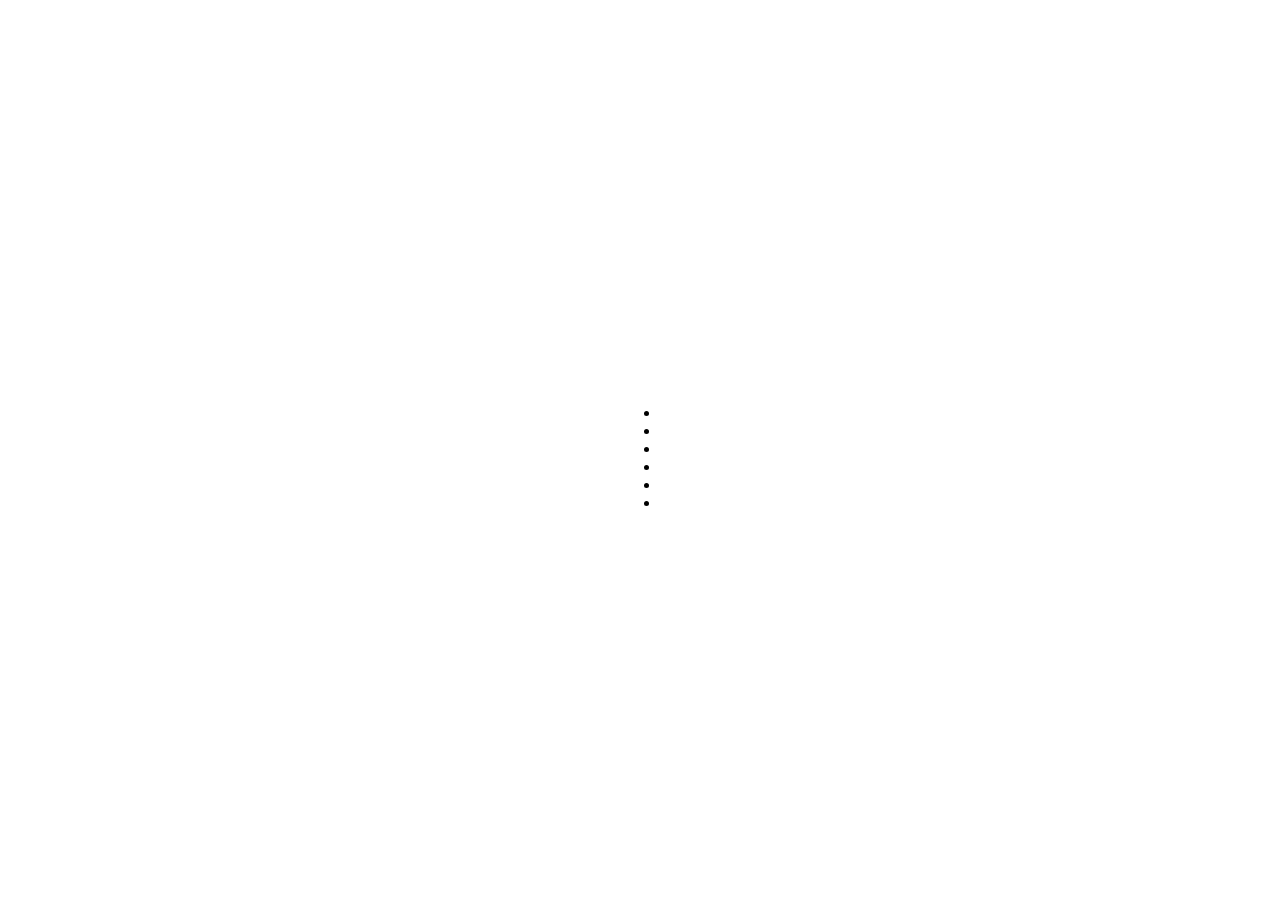
==== index.html @ 45f3a974 "Add files via upload" ====
<!DOCTYPE html>
<html lang="en">
<head>
    <meta charset="UTF-8">
    <meta http-equiv="X-UA-Compatible" content="IE=edge">
    <meta name="viewport" content="width=device-width, initial-scale=1.0">
    <title>Document</title>
</head>
<body>
    <div style="min-height: 100vh; display: flex; justify-content: center; align-items: center;">
        <ul>
            <li><a href="m-16/index.html"></a></li>
            <li><a href="in-b/index.html"></a></li>
            <li><a href="other/index.html"></a></li>
            <li><a href="position/index.html"></a></li>
            <li><a href="sprites/index.html"></a></li>
            <li><a href="t-cell/index.html"></a></li>
        </ul>
    </div>
</body>
</html>
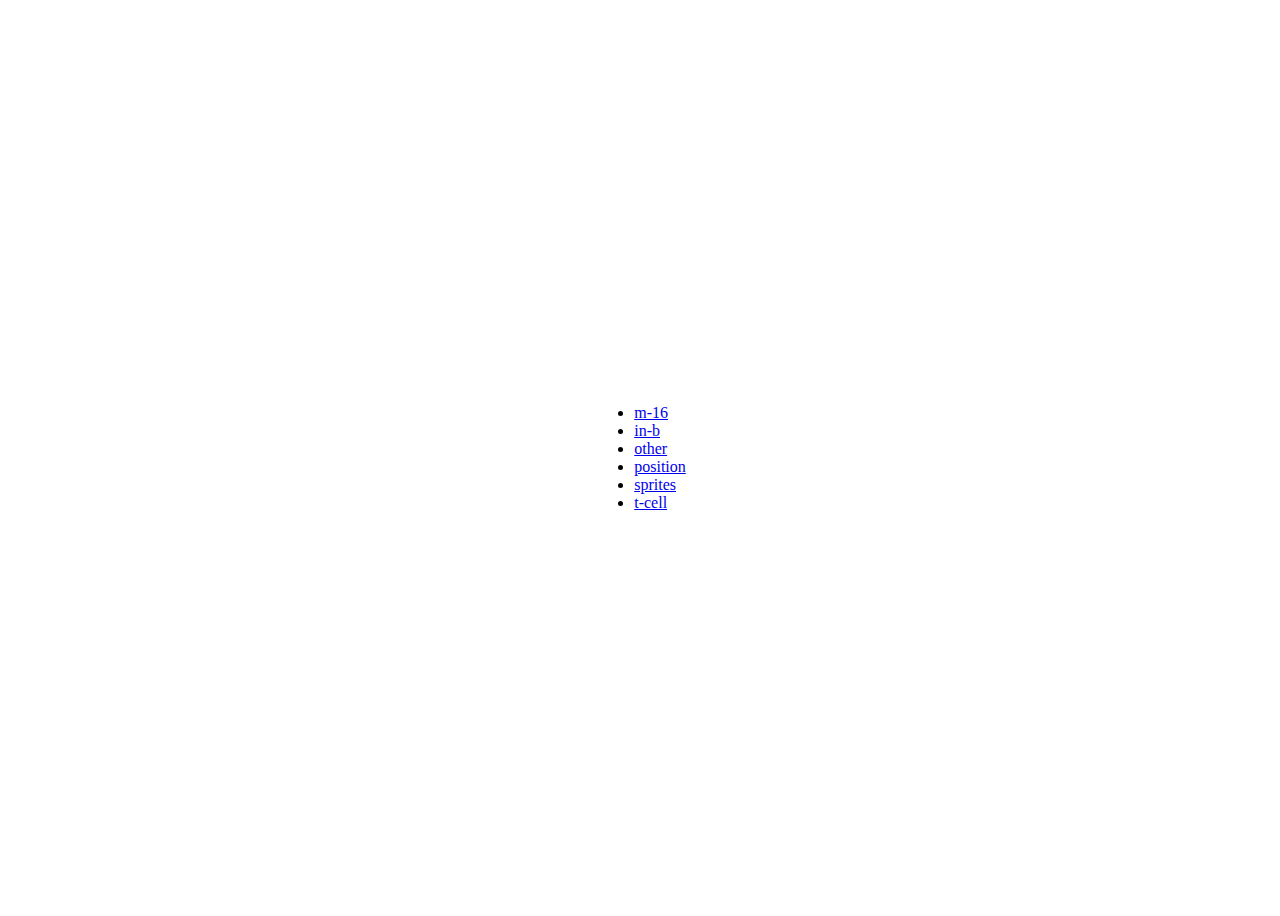
==== commit 822164d7: "Update index.html" ====
--- a/index.html
+++ b/index.html
@@ -9,13 +9,13 @@
 <body>
     <div style="min-height: 100vh; display: flex; justify-content: center; align-items: center;">
         <ul>
-            <li><a href="m-16/index.html"></a></li>
-            <li><a href="in-b/index.html"></a></li>
-            <li><a href="other/index.html"></a></li>
-            <li><a href="position/index.html"></a></li>
-            <li><a href="sprites/index.html"></a></li>
-            <li><a href="t-cell/index.html"></a></li>
+            <li><a href="m-16/index.html">m-16</a></li>
+            <li><a href="in-b/index.html">in-b</a></li>
+            <li><a href="other/index.html">other</a></li>
+            <li><a href="position/index.html">position</a></li>
+            <li><a href="sprites/index.html">sprites</a></li>
+            <li><a href="t-cell/index.html">t-cell</a></li>
         </ul>
     </div>
 </body>
-</html>+</html>
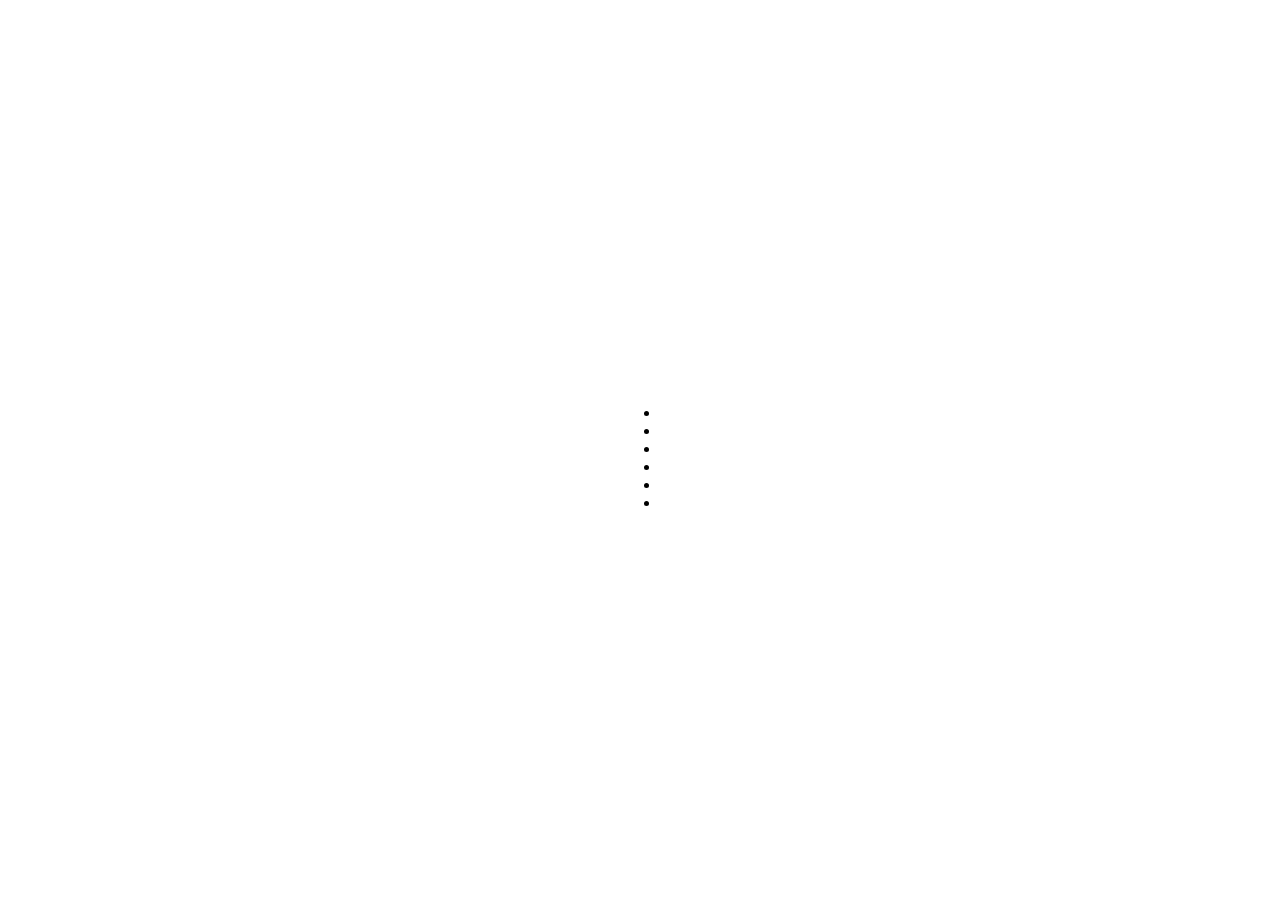
==== commit f6e09eb4: "Add files via upload" ====
--- a/index.html
+++ b/index.html
@@ -9,13 +9,13 @@
 <body>
     <div style="min-height: 100vh; display: flex; justify-content: center; align-items: center;">
         <ul>
-            <li><a href="m-16/index.html">m-16</a></li>
-            <li><a href="in-b/index.html">in-b</a></li>
-            <li><a href="other/index.html">other</a></li>
-            <li><a href="position/index.html">position</a></li>
-            <li><a href="sprites/index.html">sprites</a></li>
-            <li><a href="t-cell/index.html">t-cell</a></li>
+            <li><a href="m-16/index.html"></a></li>
+            <li><a href="in-b/index.html"></a></li>
+            <li><a href="other/index.html"></a></li>
+            <li><a href="position/index.html"></a></li>
+            <li><a href="sprites/index.html"></a></li>
+            <li><a href="t-cell/index.html"></a></li>
         </ul>
     </div>
 </body>
-</html>
+</html>